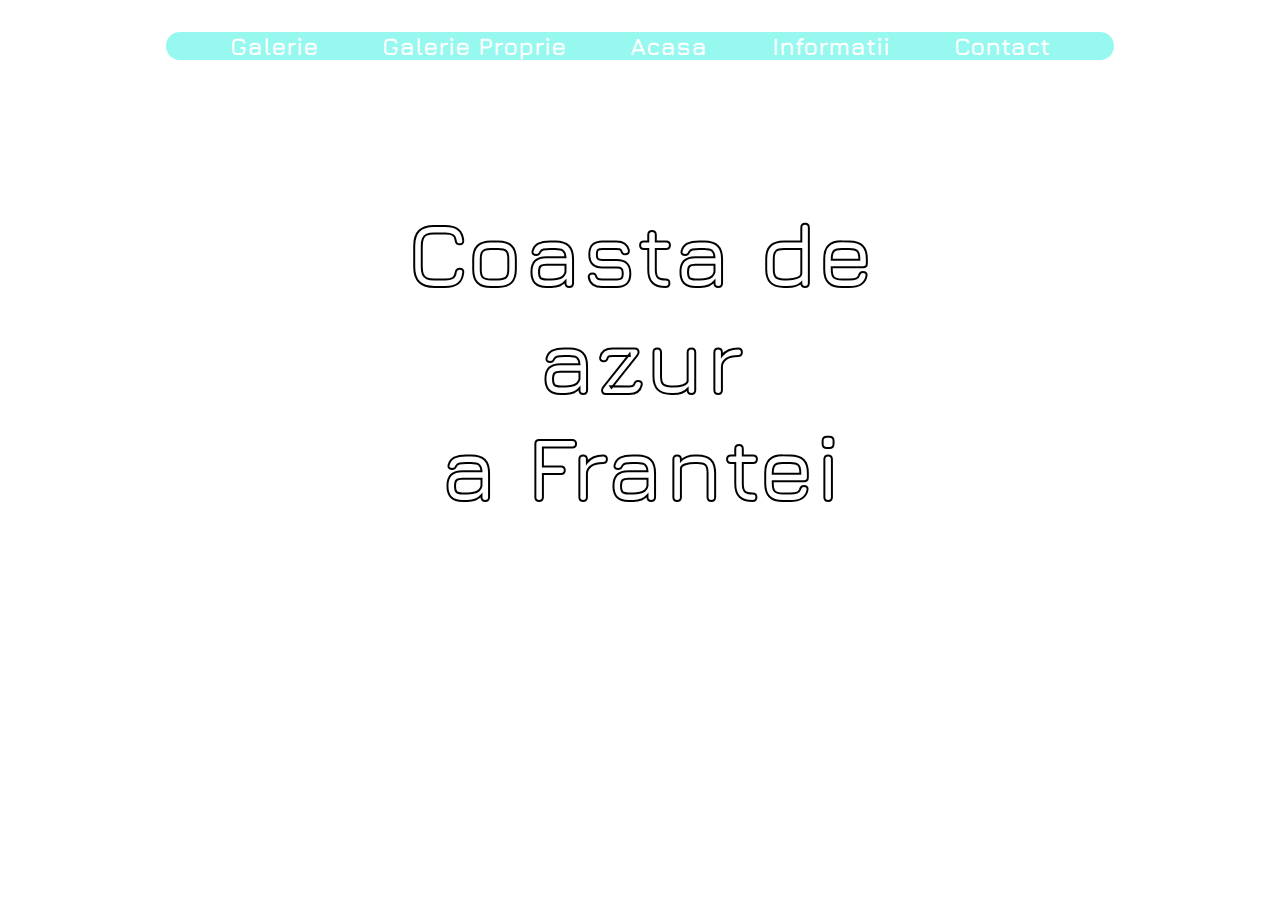
==== pages/index.html @ 8a2674b0 "work" ====
<!DOCTYPE html>
<html lang="en">
<head>
    <meta charset="UTF-8">
    <link rel="preconnect" href="https://fonts.googleapis.com">
    <link rel="preconnect" href="https://fonts.gstatic.com" crossorigin>
    <link href="https://fonts.googleapis.com/css2?family=Inter:wght@100..900&family=Jura:wght@300..700&display=swap" rel="stylesheet">
    <link rel="stylesheet" href="../styles/index.css">
    <title>Coasta de Azur</title>
</head>
<body>
<header>
    <menu class="menu--main">
        <li>Galerie</li>
        <li>Galerie Proprie</li>
        <li>Acasa</li>
        <li>Informatii</li>
        <li>Contact</li>
    </menu>
</header>
<main>
    <div class="center-text--main">
        <p>Coasta de azur</p>
        <p>a Frantei</p>
    </div>
</main>
<footer>
    <div class="footer__div">
        <p>Lucrare de atestat</p>
        <p>Mai 2024</p>
    </div>
</footer>
</body>
</html>
---- styles/index.css ----
#root {
    --background-color: ;
}

html {
    border: 0;
    margin: 0;
    padding: 0;

    font-family: Jura, sans-serif;
    font-size: 24px;
    font-weight: 700;
    color: #ffffff;

    background-image: url("../images/Coasta_de_Azur_2.jpg");
    background-repeat: no-repeat;
    background-size: cover;
}

p {
    border: 0;
    margin: 0;
    padding: 0;
}

.menu--main {
    border: 0;
    margin: 32px auto 32px auto;
    padding: 0;

    display: flex;
    justify-content: space-evenly;
    list-style: none;

    width: 75%;

    background-color: rgba(47, 241, 226, 0.5);

    border-radius: 16px;
}

.center-text--main {
    position: absolute;
    top: 40%;
    left: 50%;
    transform: translate(-50%, -50%);

    font-size: 90px;
    font-weight: bolder;

    text-align: center;

    -webkit-text-fill-color: #ffffff;
    -webkit-text-stroke-color: #000000;
    -webkit-text-stroke-width: 2px;
}

.footer__div {
    position: absolute;
    top: 90%;
    left: 50%;
    transform: translate(-50%, -50%);

    text-align: center;
}
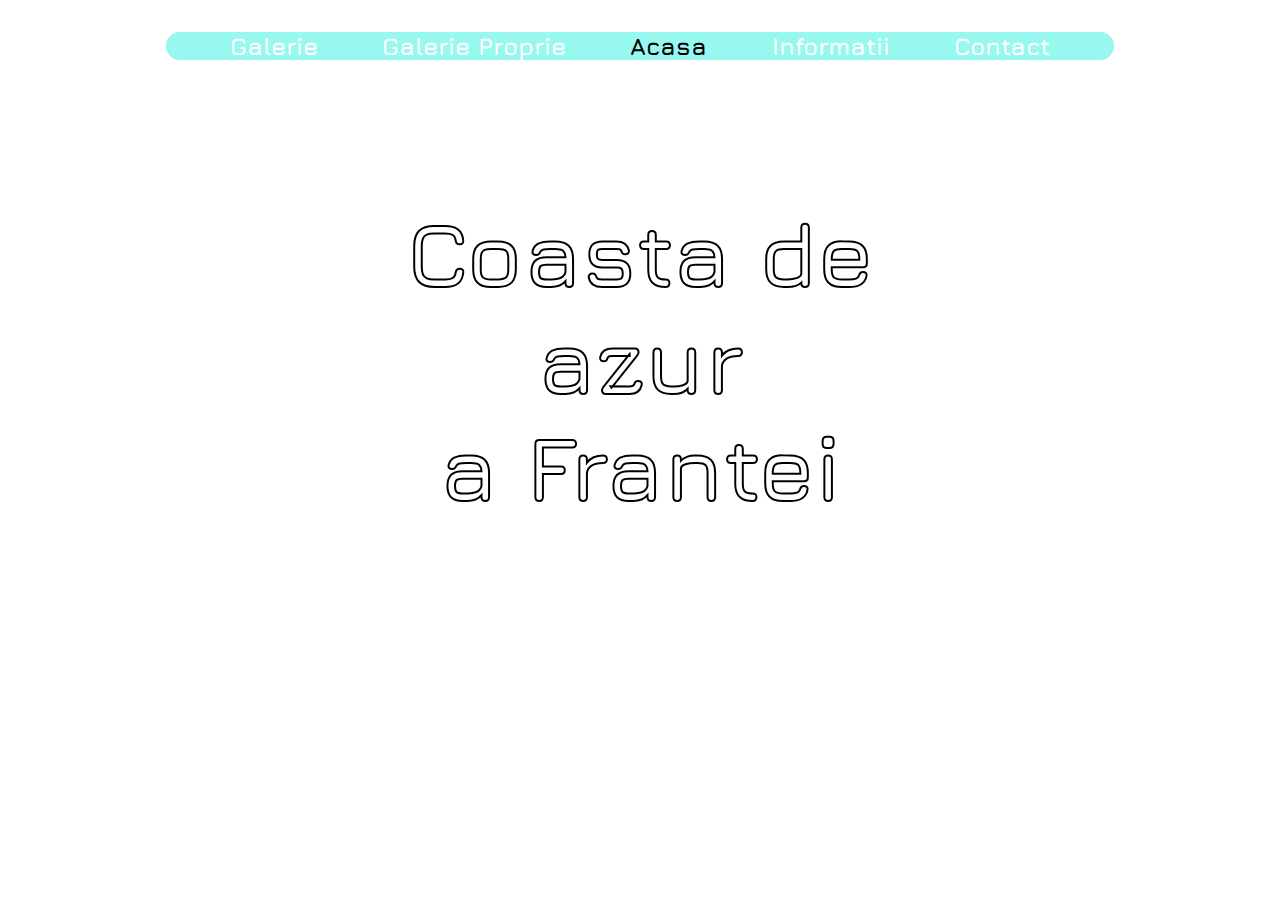
==== commit 79d94e69: "Galerie Proprie" ====
--- a/pages/index.html
+++ b/pages/index.html
@@ -6,16 +6,16 @@
     <link rel="preconnect" href="https://fonts.gstatic.com" crossorigin>
     <link href="https://fonts.googleapis.com/css2?family=Inter:wght@100..900&family=Jura:wght@300..700&display=swap" rel="stylesheet">
     <link rel="stylesheet" href="../styles/index.css">
-    <title>Coasta de Azur</title>
+    <title>Coasta de Azur - Acasa</title>
 </head>
 <body>
 <header>
     <menu class="menu--main">
-        <li>Galerie</li>
-        <li>Galerie Proprie</li>
-        <li>Acasa</li>
-        <li>Informatii</li>
-        <li>Contact</li>
+        <li><a href="../pages/galerie.html">Galerie</a></li>
+        <li><a href="../pages/galerie_proprie.html">Galerie Proprie</a></li>
+        <li><a href="#">Acasa</a></li>
+        <li><a href="../pages/informatii.html">Informatii</a></li>
+        <li><a href="../pages/contact.html">Contact</a></li>
     </menu>
 </header>
 <main>
--- a/styles/index.css
+++ b/styles/index.css
@@ -1,42 +1,13 @@
-#root {
-    --background-color: ;
-}
+@import "../styles/main.css";
 
-html {
-    border: 0;
-    margin: 0;
-    padding: 0;
-
-    font-family: Jura, sans-serif;
-    font-size: 24px;
-    font-weight: 700;
-    color: #ffffff;
-
-    background-image: url("../images/Coasta_de_Azur_2.jpg");
+body {
+    background-image: url("../images/Coasta\ de\ Azur/Coasta_de_Azur_2.jpg");
     background-repeat: no-repeat;
     background-size: cover;
 }
 
-p {
-    border: 0;
-    margin: 0;
-    padding: 0;
-}
-
-.menu--main {
-    border: 0;
-    margin: 32px auto 32px auto;
-    padding: 0;
-
-    display: flex;
-    justify-content: space-evenly;
-    list-style: none;
-
-    width: 75%;
-
-    background-color: rgba(47, 241, 226, 0.5);
-
-    border-radius: 16px;
+li:nth-child(3) {
+    color: #000000;
 }
 
 .center-text--main {
